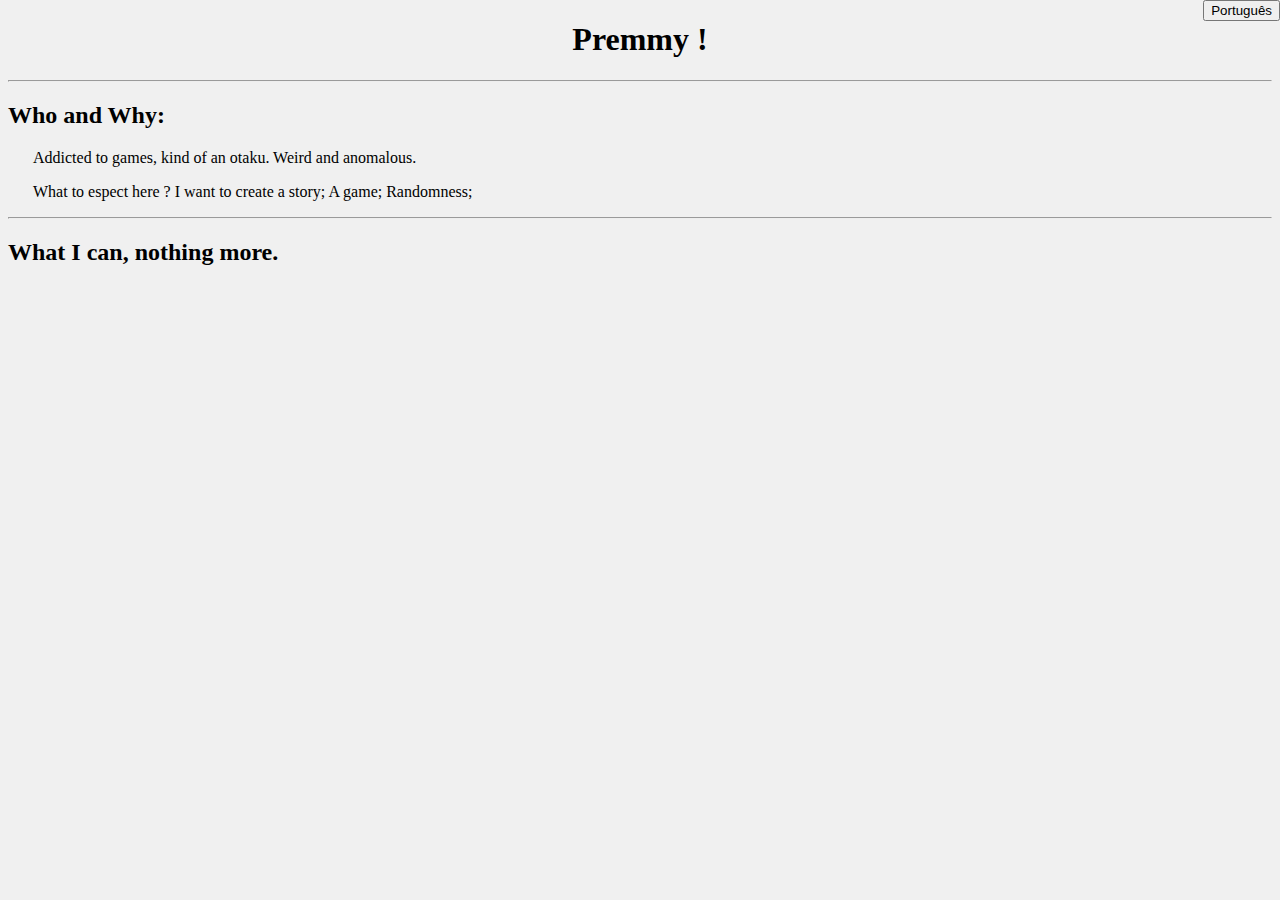
==== index-en.html @ c47f61e3 "Website" ====
<!DOCTYPE html>
<html lang="en">
<head>
    <meta charset="UTF-8">
    <meta name="viewport" content="width=device-width, initial-scale=1.0">
    <title>Premmy</title>
    <link href="styles.css" rel="stylesheet">
</head>
<body>
<div class="Lang">
<a href="index.html"><Button>Português</Button> </a>
</div>
<div class="Start">
    <H1> Premmy !</H1>
</div>

<div class="MoreTexts">
    <hr>
    <h2>Who and Why: </h4>
    <p>Addicted to games, kind of an otaku. Weird and anomalous.</p>
    <p> What to espect here ? I want to create a story; A game; Randomness; </p>
    <hr>

    <h2>What I can, nothing more.</h2>
</div>
</body>
</html>
---- styles.css ----
/* Common */


Body {
    background-color: #F0F0F0;
}



/*         DIVS             */
.Start {
    text-align: center;
}

.MoreTexts > p{

    margin-left: 25px;
}

.Lang {
    position: absolute;
    right: 0;
    top: 0;
}
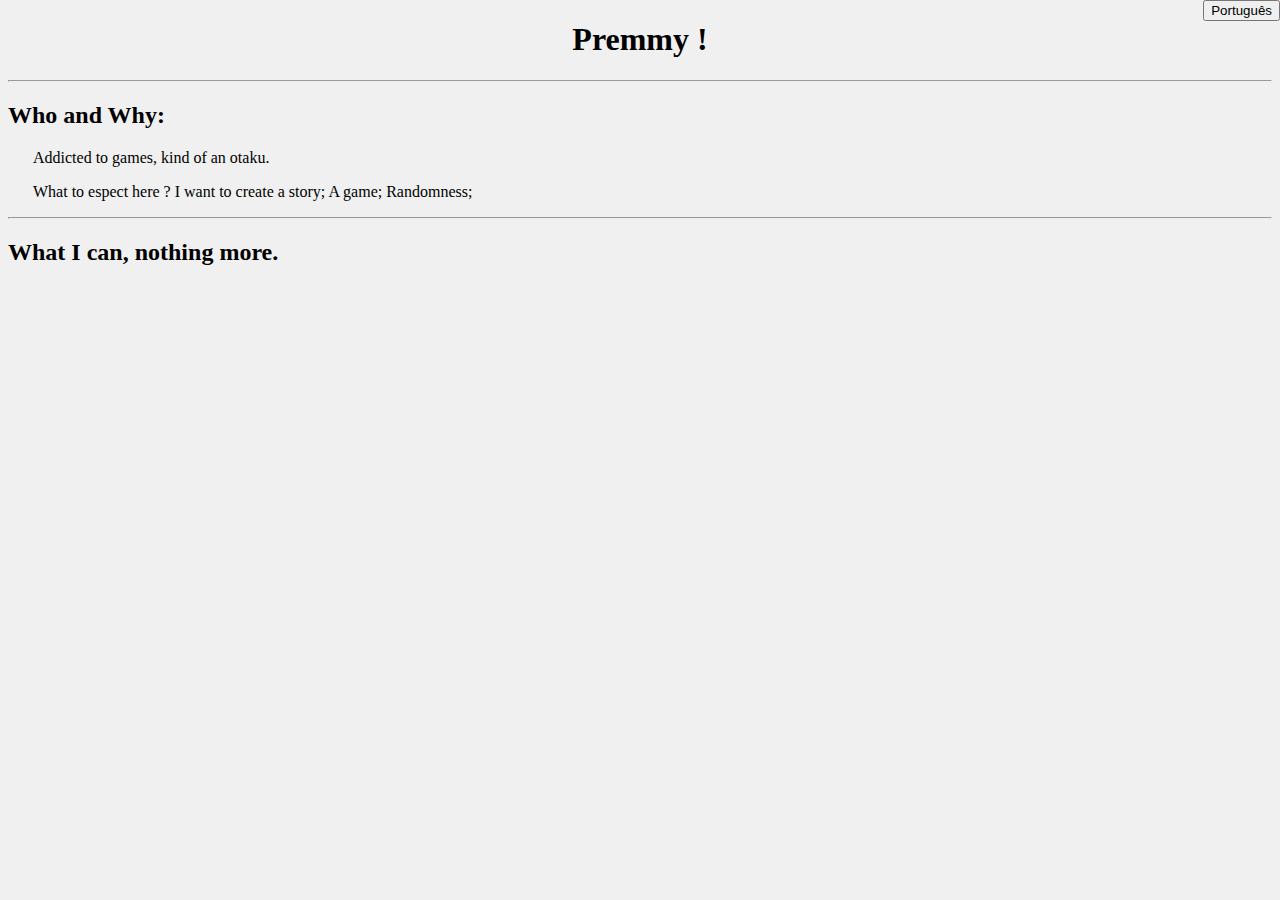
==== commit 612062e2: "Update index-en.html" ====
--- a/index-en.html
+++ b/index-en.html
@@ -17,11 +17,11 @@
 <div class="MoreTexts">
     <hr>
     <h2>Who and Why: </h4>
-    <p>Addicted to games, kind of an otaku. Weird and anomalous.</p>
+    <p>Addicted to games, kind of an otaku.</p>
     <p> What to espect here ? I want to create a story; A game; Randomness; </p>
     <hr>
 
     <h2>What I can, nothing more.</h2>
 </div>
 </body>
-</html>+</html>
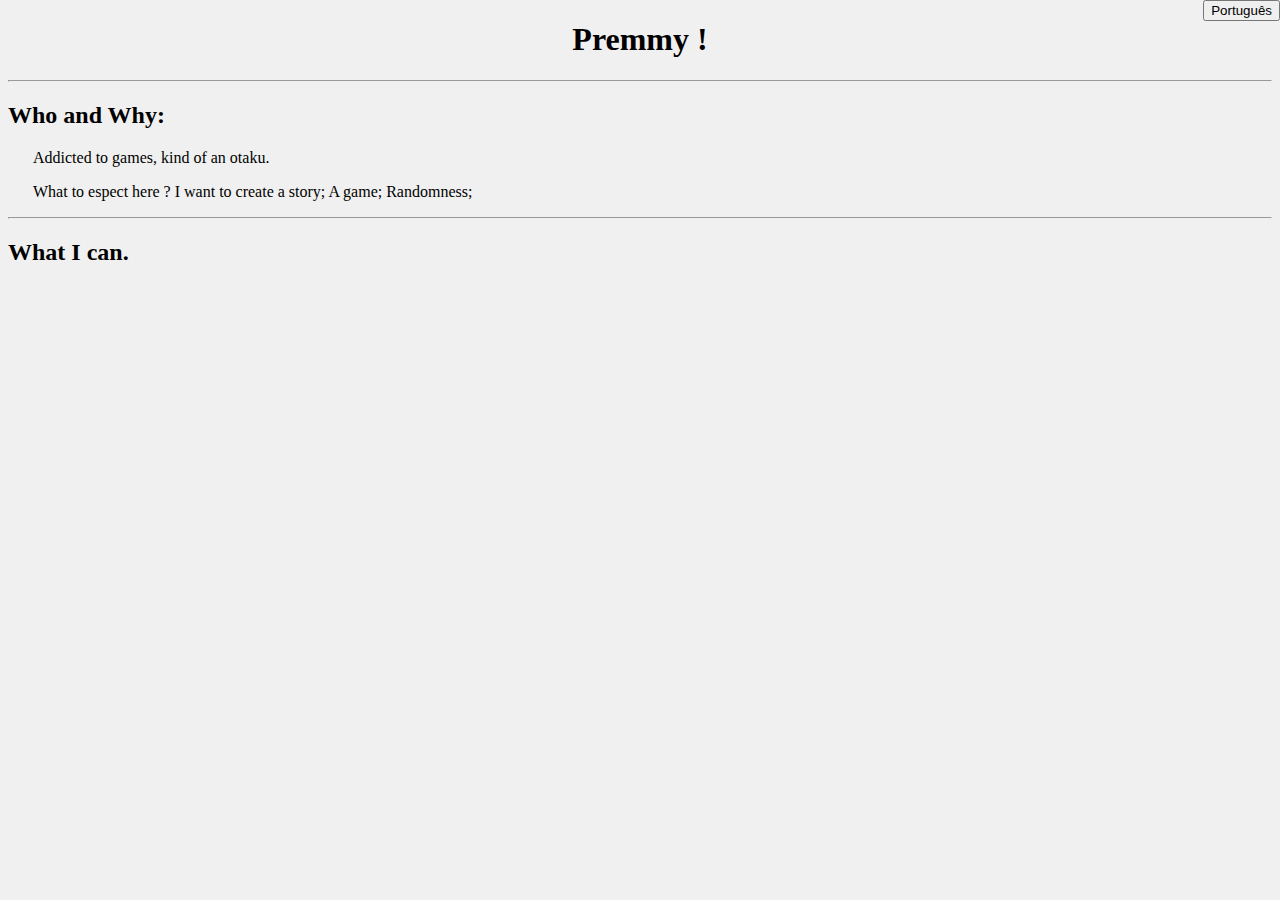
==== commit 02c41709: "Update index-en.html" ====
--- a/index-en.html
+++ b/index-en.html
@@ -21,7 +21,7 @@
     <p> What to espect here ? I want to create a story; A game; Randomness; </p>
     <hr>
 
-    <h2>What I can, nothing more.</h2>
+    <h2>What I can.</h2>
 </div>
 </body>
 </html>
